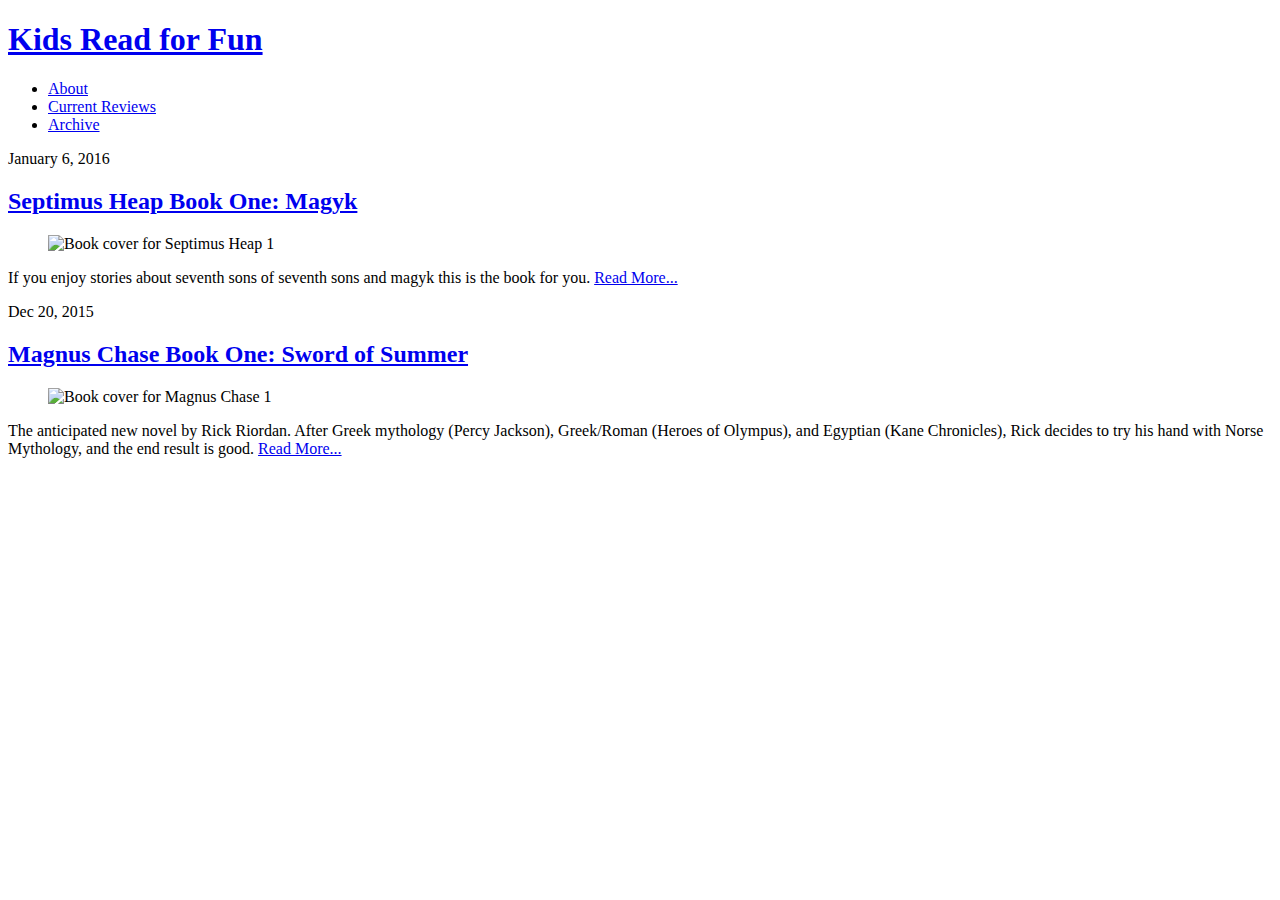
==== assignments/w001/index.html @ 8c390b2d "Order Files" ====
<!DOCTYPE html>
<html lang="en">

<head>
    <meta charset="utf-8">
    <title>Kids Read for Fun | Home</title>
    <meta name="viewport" content="width=device-width, initial-scale=1">
    <link rel="stylesheet" type="text/css" href="main.css">
</head>

<body>
    <div>
        <header>
            <h1><a href="#">Kids Read for Fun</a></h1>

            <nav>
                <ul>
                    <li><a href="#">About</a></li>
                    <li><a href="#">Current Reviews</a></li>
                    <li><a href="#">Archive</a></li>
                </ul>
            </nav>
        </header>
        <main>
            <article>
                <div class="post-date">January 6, 2016</div>
                <section class="post-content">
                    <h2><a href="#">Septimus Heap Book One: Magyk</a></h2>
                    <figure>
                        <img src="https://upload.wikimedia.org/wikipedia/en/5/5f/Magkycover2.jpg"
                            alt="Book cover for Septimus Heap 1">
                    </figure>
                    <p>
                        If you enjoy stories about seventh sons of seventh sons and magyk
                        this is the book for you. <a href="#">Read More...</a>
                    </p>
                </section>
            </article>

            <article>
                <div class="post-date">Dec 20, 2015</div>
                <section class="post-content">
                    <h2><a href="#">Magnus Chase Book One: Sword of Summer</a></h2>
                    <figure>
                        <img src="https://books.google.com/books/content/images/frontcover/xWuyBAAAQBAJ?fife=w300"
                            alt="Book cover for Magnus Chase 1">
                    </figure>
                    <p>
                        The anticipated new novel by Rick Riordan. After Greek mythology
                        (Percy Jackson), Greek/Roman (Heroes of Olympus), and Egyptian
                        (Kane Chronicles), Rick decides to try his hand with Norse
                        Mythology, and the end result is good.
                        <a href="#">Read More...</a>
                    </p>
                </section>
            </article>
        </main>
    </div>


</body>

</html>
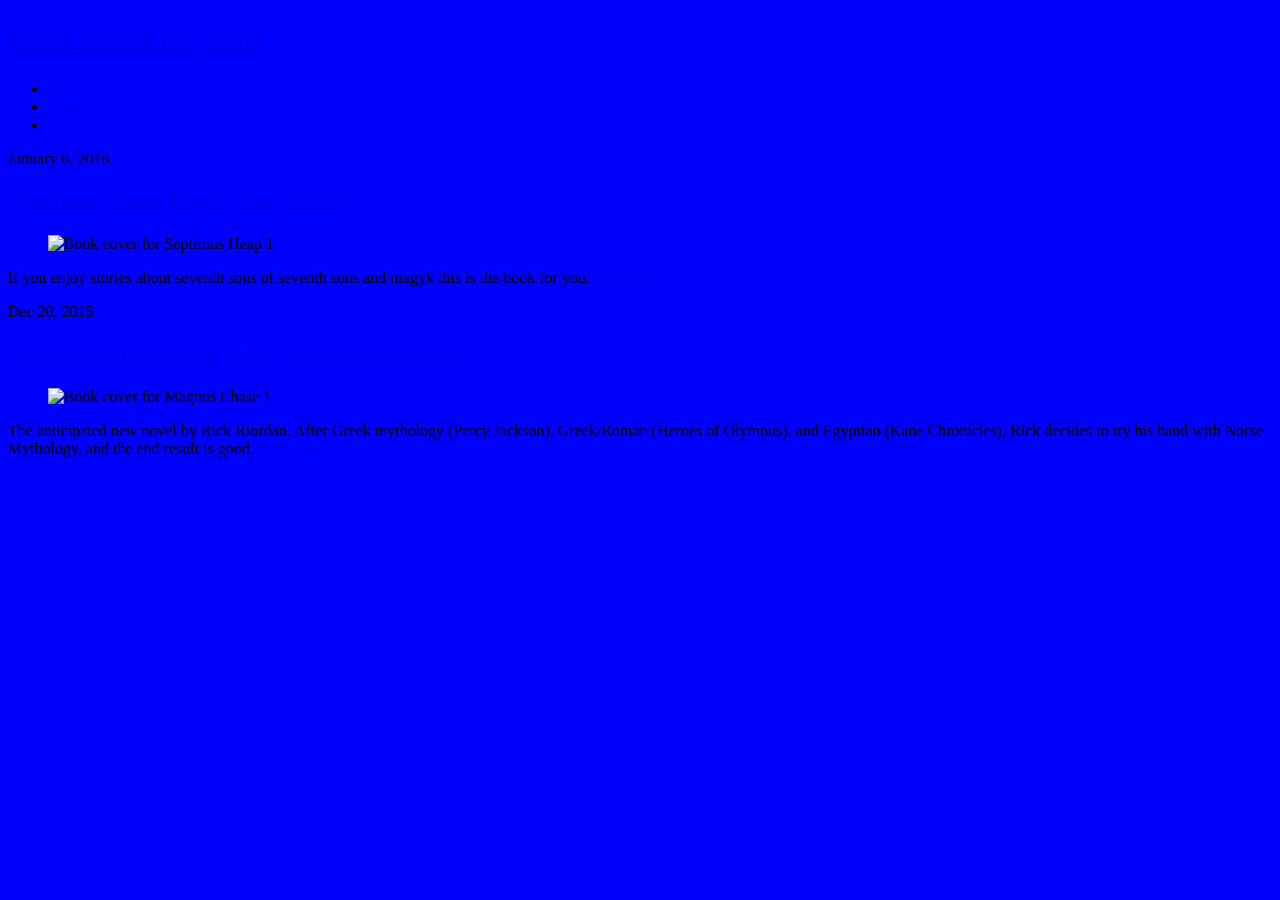
==== commit a32597e0: "Setting files" ====
--- a/assignments/w001/index.html
+++ b/assignments/w001/index.html
@@ -5,7 +5,8 @@
     <meta charset="utf-8">
     <title>Kids Read for Fun | Home</title>
     <meta name="viewport" content="width=device-width, initial-scale=1">
-    <link rel="stylesheet" type="text/css" href="main.css">
+    <link rel="stylesheet" type="text/css" href="../w001/css/main.css">
+    <link rel="stylesheet" type="text/css" href="../w001/css/large.css">
 </head>
 
 <body>
--- a/assignments/w001/css/main.css
+++ b/assignments/w001/css/main.css
@@ -0,0 +1,3 @@
+body{
+    background-color: blue;
+}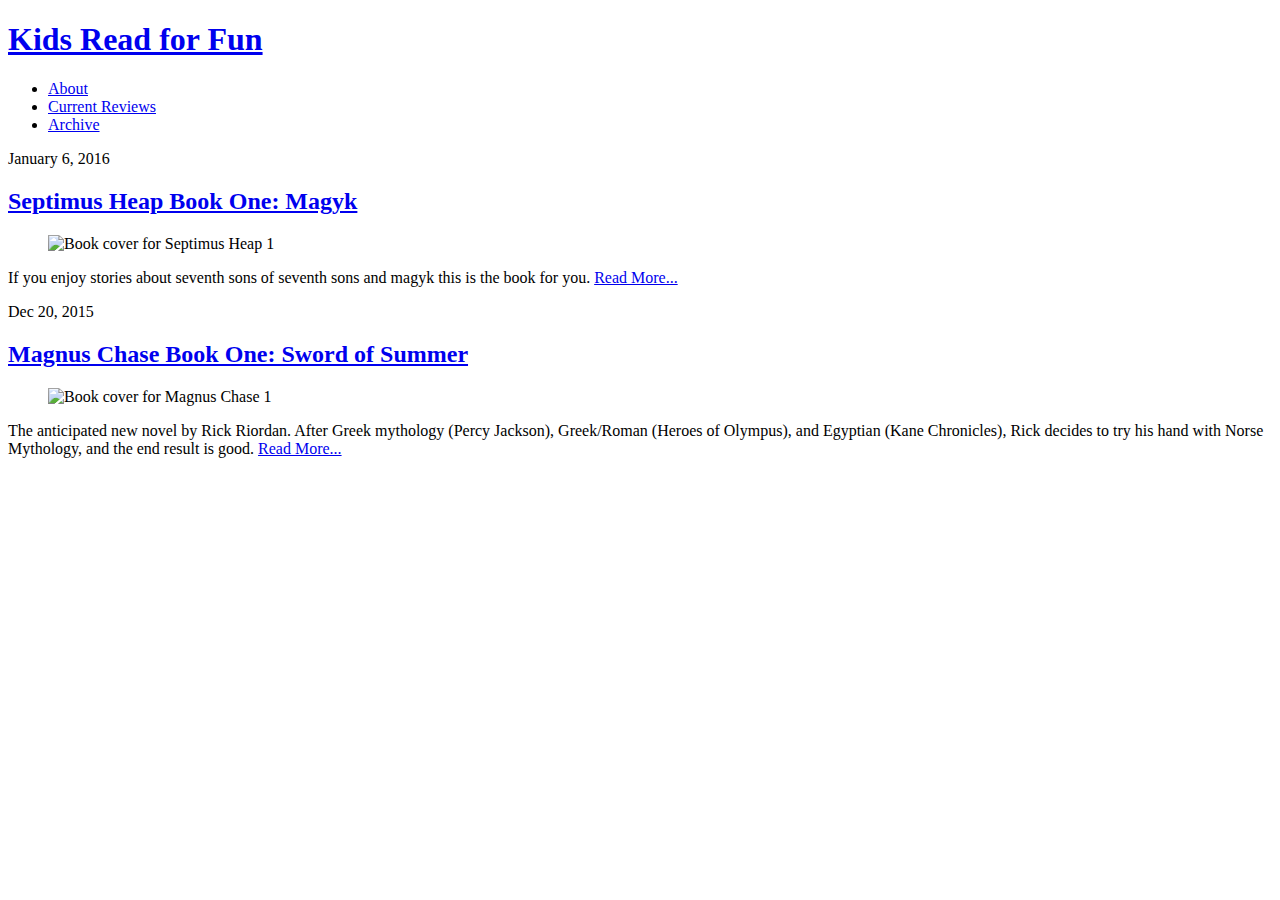
==== commit 7b65026d: "setting variables" ====
--- a/assignments/w001/index.html
+++ b/assignments/w001/index.html
@@ -7,6 +7,9 @@
     <meta name="viewport" content="width=device-width, initial-scale=1">
     <link rel="stylesheet" type="text/css" href="../w001/css/main.css">
     <link rel="stylesheet" type="text/css" href="../w001/css/large.css">
+    <link rel="preconnect" href="https://fonts.googleapis.com">
+    <link rel="preconnect" href="https://fonts.gstatic.com" crossorigin>
+    <link href="https://fonts.googleapis.com/css2?family=Lora:ital,wght@0,400;0,500;0,600;0,700;1,400;1,500;1,600;1,700&display=swap" rel="stylesheet">
 </head>
 
 <body>
--- a/assignments/w001/css/main.css
+++ b/assignments/w001/css/main.css
@@ -1,3 +1,13 @@
-body{
-    background-color: blue;
-}+:root{
+    --heading-font: 'Lora', sans-serif;
+    --content-font: Helvetica, Arial, sans-serif;
+
+    --font-light-color: #333;
+    --font-dark-color: #000000;
+    --a-normal-and-visited: #666;
+    --a-active: #DEB887;
+    --a-hover: #00ddff;
+
+    --line-color: #d0d0d0;
+}
+
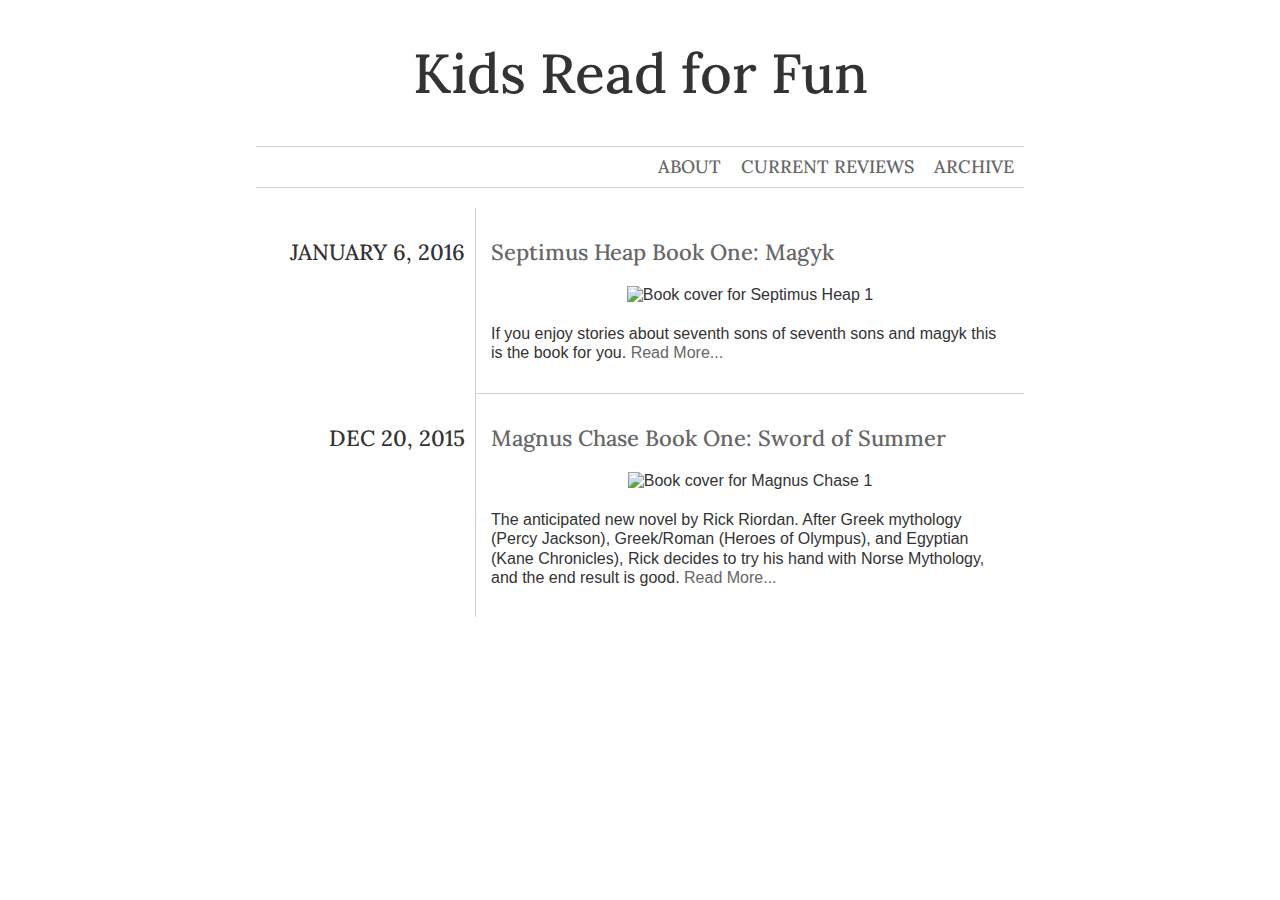
==== commit 0d22d3be: "LAst commit" ====
--- a/assignments/w001/index.html
+++ b/assignments/w001/index.html
@@ -5,11 +5,7 @@
     <meta charset="utf-8">
     <title>Kids Read for Fun | Home</title>
     <meta name="viewport" content="width=device-width, initial-scale=1">
-    <link rel="stylesheet" type="text/css" href="../w001/css/main.css">
-    <link rel="stylesheet" type="text/css" href="../w001/css/large.css">
-    <link rel="preconnect" href="https://fonts.googleapis.com">
-    <link rel="preconnect" href="https://fonts.gstatic.com" crossorigin>
-    <link href="https://fonts.googleapis.com/css2?family=Lora:ital,wght@0,400;0,500;0,600;0,700;1,400;1,500;1,600;1,700&display=swap" rel="stylesheet">
+    <link rel="stylesheet" type="text/css" href="main.css">
 </head>
 
 <body>
--- a/assignments/w001/main.css
+++ b/assignments/w001/main.css
@@ -0,0 +1,141 @@
+@import url('https://fonts.googleapis.com/css2?family=Lora:ital,wght@0,400;0,500;0,600;0,700;1,400;1,500;1,600;1,700&display=swap');
+
+:root{
+    --heading-font: 'Lora', sans-serif;
+    --content-font: Helvetica, Arial, sans-serif;
+
+    --font-body-color: #333;
+    --font-dark-color: #000000;
+    --a-normal-and-visited: #666;
+    --a-active: #DEB887;
+    --a-hover: #00ddff;
+
+    --line-color: #d0d0d0;
+}
+body{
+    margin: 0 auto;
+    padding: 0px 8px;
+    color: var(--font-body-color);
+    font-family: var(--content-font);   
+}
+a, a:visited{
+    text-decoration: none;
+    display: block;
+    text-align: center;
+    color: var(--a-normal-and-visited);
+    line-height: 2.2em;
+    font-size: 16px;
+}
+h1, h2{
+    margin: 0px;
+    font-family: var(--heading-font);
+}
+h1 a, h1 a:hover, h1 a:visited{
+    font-size: 55px;
+    font-weight: 500;
+    color: var(--font-body-color);
+    padding: 40px 15%;
+    line-height: 1.2em;
+}
+nav{
+    border-top: 1px solid var(--line-color);
+    border-bottom: 1px solid var(--line-color);
+    text-transform: uppercase;
+}
+nav a, nav a:visited{
+    font-size: 18px;
+    font-weight: 500;
+}
+nav a:active{
+    color: var(--a-active);
+}
+nav a:hover{
+    color: var(--a-hover);
+}
+ul{
+    padding: 0px;
+    margin: 0px;
+}
+ul li{
+    list-style: none;
+    font-family: var(--heading-font);
+}
+main{
+    padding: 0px;
+}
+.post-date{
+    padding: 40px 10px 10px 0px;
+    font-size: 22px;
+    font-family: var(--heading-font);
+    font-weight: 500;
+    text-transform: uppercase;
+    display: flex;
+    justify-content: flex-end;
+}
+.post-content{
+    border-top: 1px solid var(--line-color);
+    border-bottom: 1px solid var(--line-color);
+    padding: 30px 15px 15px;
+}
+h2 a{
+    font-size: 22px;
+    font-weight: 500;/* 
+    padding: 20px 15px 0px; */
+    text-align: left;
+    line-height: 1.3em;
+}
+figure{
+    display: flex;
+    justify-content: center;
+    margin: 20px 0px 20px;
+}
+.post-content p, .post-content p>a{
+    display: inline;
+    line-height: 1.2em;
+    font-weight: 500;
+}
+.post-content p::after{
+    content: "";
+    display: block;
+    height: 0;
+}
+article:last-child .post-content{
+    border-bottom: none;
+}
+@media(min-width: 768px){
+
+    body{
+        width: 50%;
+        min-width: 768px;
+    }
+
+    h1 a, h1 a:hover{
+        padding: 40px 0px;
+        margin: 0 auto;
+        max-width: 500px;
+    }
+    ul{
+        display: flex;
+        flex-direction: row;
+        justify-content: flex-end;
+        padding-right: 10px;
+    }
+    ul li{
+        padding-left: 20px;
+    }
+    main{
+        padding-top: 20px;
+    }
+    article{
+        display: grid;
+        grid-template-columns: 220px 1fr;
+    }
+    .post-date{
+        padding: 30px 10px 10px 0px;
+        border-right: 1px solid var(--line-color); ;
+    }
+    .post-content{
+        border-top: none;
+        padding: 30px 15px;
+    }
+}